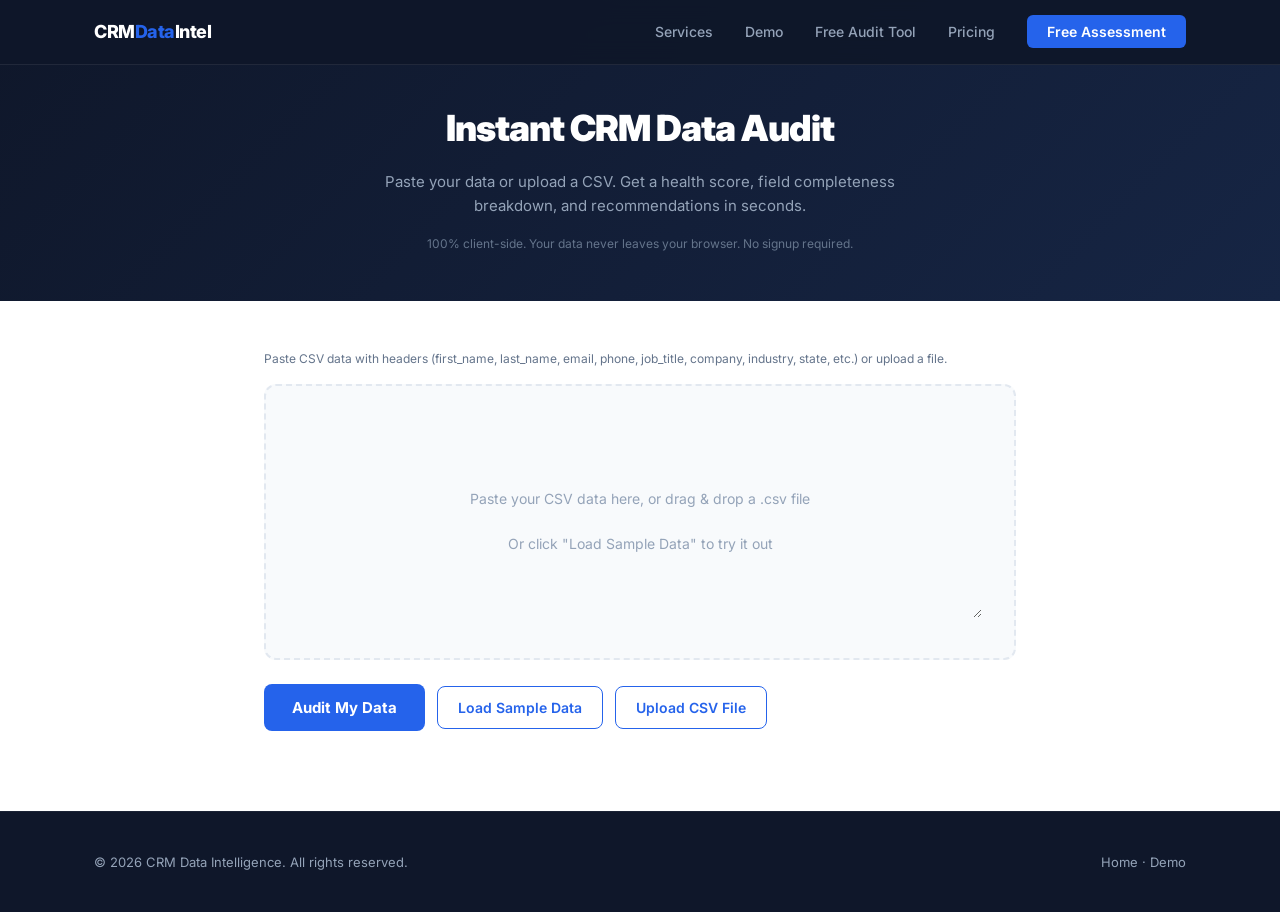
==== docs/pages/audit-tool.html @ 2fe86a8c "Move site/ to docs/ for GitHub Pages deployment GitHub Pages serves from docs/ on main branch, so th" ====
<!DOCTYPE html>
<html lang="en">
<head>
<meta charset="UTF-8">
<meta name="viewport" content="width=device-width, initial-scale=1.0">
<title>Free Instant CRM Audit — CRM Data Intelligence</title>
<meta name="description" content="Paste your CRM data and get an instant health score. No signup. No upload. 100% in your browser.">
<link rel="stylesheet" href="../css/style.css">
<style>
  .tool-hero {
    padding: 100px 0 40px;
    background: linear-gradient(135deg, var(--navy) 0%, #162544 100%);
    color: var(--white); text-align: center;
  }
  .tool-hero h1 { font-size: 36px; font-weight: 900; margin-bottom: 12px; letter-spacing: -1px; }
  .tool-hero p { font-size: 15px; color: var(--gray); max-width: 560px; margin: 0 auto 8px; }
  .tool-hero .trust { font-size: 12px; color: var(--slate-light); margin-top: 16px; }

  .tool-section { padding: 48px 0; }

  .input-area {
    background: var(--bg); border: 2px dashed var(--border); border-radius: 12px;
    padding: 32px; margin-bottom: 24px; position: relative;
  }

  .input-area.drag-over { border-color: var(--blue); background: #eff6ff; }

  .input-area textarea {
    width: 100%; min-height: 200px; border: none; background: transparent;
    font-family: 'Courier New', monospace; font-size: 12px; color: var(--text);
    resize: vertical; outline: none;
  }

  .input-area .placeholder-text {
    position: absolute; top: 50%; left: 50%; transform: translate(-50%, -50%);
    text-align: center; pointer-events: none; color: var(--gray); font-size: 14px;
    transition: opacity 0.2s;
  }

  .input-area .placeholder-text.hidden { opacity: 0; }

  .format-hint {
    font-size: 12px; color: var(--slate-light); margin-bottom: 16px;
    display: flex; align-items: center; gap: 8px;
  }

  .action-bar { display: flex; gap: 12px; margin-bottom: 32px; flex-wrap: wrap; align-items: center; }

  .action-bar .btn { font-family: inherit; cursor: pointer; }

  #loadSample {
    background: transparent; color: var(--blue); border: 1px solid var(--blue);
    padding: 12px 20px; border-radius: 8px; font-size: 14px; font-weight: 600;
    cursor: pointer; font-family: inherit;
  }

  .file-input-wrap {
    position: relative; overflow: hidden; display: inline-block;
  }
  .file-input-wrap input[type="file"] {
    position: absolute; left: 0; top: 0; opacity: 0; width: 100%; height: 100%; cursor: pointer;
  }

  /* RESULTS */
  #results { display: none; }

  .score-hero {
    text-align: center; padding: 40px; border-radius: 12px; margin-bottom: 32px;
  }
  .score-hero.grade-a { background: linear-gradient(135deg, #065f46 0%, #064e3b 100%); color: #fff; }
  .score-hero.grade-b { background: linear-gradient(135deg, #1e40af 0%, #1e3a5f 100%); color: #fff; }
  .score-hero.grade-c { background: linear-gradient(135deg, #92400e 0%, #78350f 100%); color: #fff; }
  .score-hero.grade-d { background: linear-gradient(135deg, #991b1b 0%, #7f1d1d 100%); color: #fff; }
  .score-hero.grade-f { background: linear-gradient(135deg, #7f1d1d 0%, #450a0a 100%); color: #fff; }

  .score-hero .score-num { font-size: 80px; font-weight: 900; }
  .score-hero .score-grade { font-size: 24px; font-weight: 700; opacity: 0.8; }
  .score-hero .score-sub { font-size: 14px; opacity: 0.6; margin-top: 8px; }

  .findings-grid {
    display: grid; grid-template-columns: repeat(auto-fit, minmax(280px, 1fr));
    gap: 16px; margin-bottom: 32px;
  }

  .finding-card {
    background: var(--white); border: 1px solid var(--border);
    border-radius: 10px; padding: 24px;
  }

  .finding-card h4 {
    font-size: 13px; font-weight: 700; text-transform: uppercase;
    letter-spacing: 0.5px; color: var(--slate-light); margin-bottom: 12px;
  }

  .bar-row {
    display: flex; align-items: center; gap: 12px; margin-bottom: 8px; font-size: 13px;
  }
  .bar-label { width: 120px; color: var(--slate); flex-shrink: 0; }
  .bar-track { flex: 1; height: 8px; background: #f1f5f9; border-radius: 4px; overflow: hidden; }
  .bar-fill { height: 100%; border-radius: 4px; transition: width 0.5s; }
  .bar-pct { width: 50px; text-align: right; font-weight: 700; font-size: 13px; }

  .issue-list { list-style: none; }
  .issue-list li {
    padding: 8px 0 8px 24px; border-bottom: 1px solid #f1f5f9;
    font-size: 13px; color: var(--slate); position: relative;
  }
  .issue-list li::before {
    content: "!"; position: absolute; left: 0; top: 8px;
    width: 16px; height: 16px; line-height: 16px; text-align: center;
    background: var(--red); color: #fff; border-radius: 50%;
    font-size: 10px; font-weight: 900;
  }

  .rec-list { list-style: none; }
  .rec-list li {
    padding: 8px 0 8px 24px; font-size: 13px; color: var(--text);
    position: relative; border-bottom: 1px solid #f1f5f9;
  }
  .rec-list li::before {
    content: "→"; position: absolute; left: 0;
    color: var(--blue); font-weight: 700;
  }

  .results-cta {
    background: var(--navy); color: var(--white); border-radius: 12px;
    padding: 40px; text-align: center; margin-top: 32px;
  }
  .results-cta h3 { font-size: 24px; font-weight: 900; margin-bottom: 8px; }
  .results-cta p { color: var(--gray); margin-bottom: 20px; font-size: 14px; }
</style>
</head>
<body>

<nav>
  <div class="container">
    <a href="../index.html" class="nav-brand">CRM<span>Data</span>Intel</a>
    <ul class="nav-links">
      <li><a href="../index.html#services">Services</a></li>
      <li><a href="demo.html">Demo</a></li>
      <li><a href="audit-tool.html">Free Audit Tool</a></li>
      <li><a href="../index.html#pricing">Pricing</a></li>
      <li><a href="../index.html#contact" class="nav-cta">Free Assessment</a></li>
    </ul>
  </div>
</nav>

<section class="tool-hero">
  <div class="container">
    <h1>Instant CRM Data Audit</h1>
    <p>Paste your data or upload a CSV. Get a health score, field completeness breakdown, and recommendations in seconds.</p>
    <p class="trust">100% client-side. Your data never leaves your browser. No signup required.</p>
  </div>
</section>

<section class="tool-section">
  <div class="container-narrow">

    <p class="format-hint">Paste CSV data with headers (first_name, last_name, email, phone, job_title, company, industry, state, etc.) or upload a file.</p>

    <div class="input-area" id="dropZone">
      <div class="placeholder-text" id="placeholder">Paste your CSV data here, or drag &amp; drop a .csv file<br><br>Or click "Load Sample Data" to try it out</div>
      <textarea id="csvInput" spellcheck="false"></textarea>
    </div>

    <div class="action-bar">
      <button class="btn btn-primary" onclick="runAudit()" style="font-family:inherit">Audit My Data</button>
      <button id="loadSample" onclick="loadSample()">Load Sample Data</button>
      <div class="file-input-wrap">
        <button id="loadSample" style="pointer-events:none">Upload CSV File</button>
        <input type="file" accept=".csv" onchange="handleFile(event)">
      </div>
      <span style="font-size:12px; color:var(--gray); margin-left: auto;" id="recordCount"></span>
    </div>

    <!-- RESULTS -->
    <div id="results">
      <div class="score-hero" id="scoreHero">
        <div class="score-num" id="scoreNum">--</div>
        <div class="score-grade" id="scoreGrade">Grade: --</div>
        <div class="score-sub" id="scoreSub">-- records analyzed</div>
      </div>

      <div class="findings-grid" id="findingsGrid"></div>

      <div class="finding-card" id="issuesCard" style="margin-bottom: 16px;">
        <h4>Issues Found</h4>
        <ul class="issue-list" id="issuesList"></ul>
      </div>

      <div class="finding-card" id="recsCard">
        <h4>Recommendations</h4>
        <ul class="rec-list" id="recsList"></ul>
      </div>

      <div class="results-cta">
        <h3>Want the full cleanup?</h3>
        <p>This audit is just step 1. We also clean, deduplicate, enrich, and score your data — ready for your reps to work.</p>
        <a href="../index.html#contact" class="btn btn-primary">Get Your Full Assessment</a>
      </div>
    </div>

  </div>
</section>

<footer>
  <div class="container">
    <div class="footer-content">
      <span>&copy; 2026 CRM Data Intelligence. All rights reserved.</span>
      <span><a href="../index.html">Home</a> &middot; <a href="demo.html">Demo</a></span>
    </div>
  </div>
</footer>

<script>
const SAMPLE_CSV = `first_name,last_name,email,phone,job_title,company,industry,state
James,Smith,james.smith@acmemanufacturing.com,(415) 555-1234,VP Sales,Acme Manufacturing,Manufacturing,CA
James,Smith,james_smith@acmemanufacturing.com,4155551234,V.P. Sales,Acme Manufacturing Inc.,Mfg,California
,Johnson,N/A,000-000-0000,sales manager,CRYOBUILD SYSTEMS,MANUFACTURING,
Patricia,Williams,pwilliams@gmail.com,(832) 555-7890,Director Of Operations,Atlas Logistics Group,Warehousing & Logistics,TX
Robert,Brown,robert.brown@titanconcrete.com,8325559876,CEO,Titan Concrete Supply,construction,Texas
Jennifer,Garcia,,,Plant Manger,pacific steel works,,WA
Robert,Brown,r.brown@titanconcrete.com,(832) 555-9876,Chief Executive Officer,Titan Concrete,Construction,TX
Michael,Davis,michael.davis@summitenergy.com,(303) 555-4567,Maintenance Mgr,Summit Energy Solutions,energy,CO
Linda,Martinez,linda.martinez@proflowsupply.com,3035554567ext2,purchasing manager,ProFlow Plumbing Supply  ,Wholesale,Nevada
David,Anderson,danderson,(602) 555-3210,SALES MANAGER,Apex Industrial Services,N/A,AZ
Elizabeth,Taylor,,,(none),Delta Fabrication Co,Manufacturing,OH
William,Moore,w.moore@ironcladsecurity.com,(555) 123-4567,IT Director,Ironclad Security Systems,Security,GA
,,bad@email,5551234,accountant,,,
Susan,Clark,susan.clark@novatechsolutions.com,(720) 555-8901,Marketing Manager,NovaTech Solutions,Tech,CO
Richard,Lewis,richard.lewis@pacificsteelworks.com,(206) 555-2345,ceo,Pacific Steel Works,MANUFACTURING,Washington
Karen,White,,,Sales Rep,Greenfield Farms LLC,Agriculture,MN
Thomas,Harris,thomas.harris@bluelineelectrical.com,(480) 555-6789,HR Manager,BlueLine Electrical,Electrical,AZ
Sarah,Sanchez,sarah@gmail.com,(312) 555-4321,buyer,Metro Distribution Inc,logistics,IL
Charles,Clark,charles.clark@sunpeaksolar.com,N/A,Owner,SunPeak Solar,Energy,OR
Jessica,Ramirez,jessica.ramirez@falconaerospace.com,(713) 555-8765,Project Engineer,Falcon Aerospace,Aerospace,TX`;

const textarea = document.getElementById('csvInput');
const placeholder = document.getElementById('placeholder');

textarea.addEventListener('input', () => {
  placeholder.classList.toggle('hidden', textarea.value.length > 0);
  updateCount();
});

function updateCount() {
  const lines = textarea.value.trim().split('\\n').filter(l => l.trim());
  const count = Math.max(0, lines.length - 1);
  document.getElementById('recordCount').textContent = count > 0 ? count + ' records detected' : '';
}

function loadSample() {
  textarea.value = SAMPLE_CSV;
  placeholder.classList.add('hidden');
  updateCount();
}

function handleFile(e) {
  const file = e.target.files[0];
  if (!file) return;
  const reader = new FileReader();
  reader.onload = (ev) => {
    textarea.value = ev.target.result;
    placeholder.classList.add('hidden');
    updateCount();
  };
  reader.readAsText(file);
}

const dropZone = document.getElementById('dropZone');
dropZone.addEventListener('dragover', (e) => { e.preventDefault(); dropZone.classList.add('drag-over'); });
dropZone.addEventListener('dragleave', () => { dropZone.classList.remove('drag-over'); });
dropZone.addEventListener('drop', (e) => {
  e.preventDefault(); dropZone.classList.remove('drag-over');
  const file = e.dataTransfer.files[0];
  if (file) {
    const reader = new FileReader();
    reader.onload = (ev) => { textarea.value = ev.target.result; placeholder.classList.add('hidden'); updateCount(); };
    reader.readAsText(file);
  }
});

function parseCSV(text) {
  const lines = text.trim().split('\\n').map(l => l.trim()).filter(l => l);
  if (lines.length < 2) return { headers: [], records: [] };
  const headers = lines[0].split(',').map(h => h.trim().toLowerCase().replace(/[^a-z0-9_]/g, '_'));
  const records = [];
  for (let i = 1; i < lines.length; i++) {
    const vals = lines[i].split(',');
    const obj = {};
    headers.forEach((h, idx) => { obj[h] = (vals[idx] || '').trim(); });
    records.push(obj);
  }
  return { headers, records };
}

function isEmpty(v) {
  if (!v) return true;
  const low = v.toLowerCase().trim();
  return ['', 'n/a', 'unknown', 'none', '-', 'null', '(none)', '(empty)'].includes(low);
}

function isValidEmail(v) {
  if (isEmpty(v)) return false;
  return /^[a-zA-Z0-9_.+-]+@[a-zA-Z0-9-]+\.[a-zA-Z0-9-.]+$/.test(v.trim());
}

function isPersonalEmail(v) {
  if (!isValidEmail(v)) return false;
  return /gmail\.com|yahoo\.com|hotmail\.com|outlook\.com|aol\.com/i.test(v);
}

function isValidPhone(v) {
  if (isEmpty(v)) return false;
  const digits = v.replace(/\\D/g, '');
  if (['0000000000', '0000000'].includes(digits)) return false;
  return digits.length >= 7 && digits.length <= 15;
}

function runAudit() {
  const text = textarea.value;
  if (!text.trim()) { alert('Please paste CSV data or load sample data first.'); return; }

  const { headers, records } = parseCSV(text);
  if (records.length === 0) { alert('No records found. Make sure data has a header row.'); return; }

  const total = records.length;
  const completeness = {};
  headers.forEach(h => {
    const filled = records.filter(r => !isEmpty(r[h])).length;
    completeness[h] = { filled, missing: total - filled, pct: Math.round(filled / total * 1000) / 10 };
  });

  const emailField = headers.find(h => h.includes('email'));
  const phoneField = headers.find(h => h.includes('phone'));
  const titleField = headers.find(h => h.includes('title'));
  const companyField = headers.find(h => h.includes('company') || h.includes('account'));
  const firstField = headers.find(h => h.includes('first'));
  const lastField = headers.find(h => h.includes('last'));
  const industryField = headers.find(h => h.includes('industry'));
  const stateField = headers.find(h => h.includes('state') || h.includes('region'));

  let validEmails = 0, personalEmails = 0, validPhones = 0;
  if (emailField) {
    validEmails = records.filter(r => isValidEmail(r[emailField])).length;
    personalEmails = records.filter(r => isPersonalEmail(r[emailField])).length;
  }
  if (phoneField) validPhones = records.filter(r => isValidPhone(r[phoneField])).length;

  let emailDupes = 0;
  if (emailField) {
    const emailMap = {};
    records.forEach(r => {
      const e = (r[emailField] || '').toLowerCase().trim();
      if (e && e.includes('@')) { emailMap[e] = (emailMap[e] || 0) + 1; }
    });
    emailDupes = Object.values(emailMap).filter(c => c > 1).reduce((a, c) => a + c, 0);
  }

  let nameDupes = 0;
  if (lastField && companyField) {
    const nameMap = {};
    records.forEach(r => {
      const key = ((r[firstField] || '') + '|' + (r[lastField] || '') + '|' + (r[companyField] || '')).toLowerCase();
      if (r[lastField]) nameMap[key] = (nameMap[key] || 0) + 1;
    });
    nameDupes = Object.values(nameMap).filter(c => c > 1).reduce((a, c) => a + c, 0);
  }

  let titleVariants = 0;
  if (titleField) {
    const titles = new Set(records.map(r => (r[titleField] || '').trim()).filter(t => !isEmpty(t)));
    titleVariants = titles.size;
  }

  let industryVariants = 0;
  if (industryField) {
    const inds = new Set(records.map(r => (r[industryField] || '').trim().toLowerCase()).filter(i => !isEmpty(i)));
    industryVariants = inds.size;
  }

  // Score
  let score = 100;
  if (emailField) {
    const emailPct = validEmails / total * 100;
    score -= Math.max(0, (80 - emailPct)) * 0.5;
    if (personalEmails / Math.max(validEmails, 1) > 0.2) score -= 3;
  } else { score -= 15; }

  if (phoneField) {
    const phonePct = validPhones / total * 100;
    score -= Math.max(0, (70 - phonePct)) * 0.3;
  } else { score -= 10; }

  const dupPct = Math.max(emailDupes, nameDupes) / total * 100;
  score -= Math.min(dupPct * 0.5, 15);

  if (titleVariants > total * 0.15) score -= 5;

  headers.forEach(h => {
    if (completeness[h].pct < 70) score -= 2;
  });

  score = Math.round(Math.max(0, Math.min(100, score)) * 10) / 10;
  let grade = 'F';
  if (score >= 90) grade = 'A';
  else if (score >= 80) grade = 'B';
  else if (score >= 70) grade = 'C';
  else if (score >= 60) grade = 'D';

  // Render
  document.getElementById('results').style.display = 'block';
  const hero = document.getElementById('scoreHero');
  hero.className = 'score-hero grade-' + grade.toLowerCase();
  document.getElementById('scoreNum').textContent = score;
  document.getElementById('scoreGrade').textContent = 'Grade: ' + grade;
  document.getElementById('scoreSub').textContent = total + ' records analyzed across ' + headers.length + ' fields';

  // Findings
  const fg = document.getElementById('findingsGrid');
  fg.innerHTML = '';

  function addFinding(title, rows) {
    const card = document.createElement('div');
    card.className = 'finding-card';
    let html = '<h4>' + title + '</h4>';
    rows.forEach(r => {
      const color = r.pct >= 90 ? '#16a34a' : r.pct >= 70 ? '#f59e0b' : '#dc2626';
      html += '<div class="bar-row">' +
        '<span class="bar-label">' + r.label + '</span>' +
        '<div class="bar-track"><div class="bar-fill" style="width:' + r.pct + '%;background:' + color + '"></div></div>' +
        '<span class="bar-pct" style="color:' + color + '">' + r.pct + '%</span></div>';
    });
    card.innerHTML = html;
    fg.appendChild(card);
  }

  const compRows = headers.filter(h => !['record_id', 'id', 'created_date', 'last_activity_date', 'notes', 'owner'].includes(h))
    .map(h => ({ label: h.replace(/_/g, ' '), pct: completeness[h].pct }));

  addFinding('Field Completeness', compRows);

  const qualRows = [];
  if (emailField) qualRows.push({ label: 'Valid emails', pct: Math.round(validEmails / total * 1000) / 10 });
  if (phoneField) qualRows.push({ label: 'Valid phones', pct: Math.round(validPhones / total * 1000) / 10 });
  qualRows.push({ label: 'Non-duplicate', pct: Math.round((total - Math.max(emailDupes, nameDupes)) / total * 1000) / 10 });
  addFinding('Data Quality', qualRows);

  // Issues
  const il = document.getElementById('issuesList');
  il.innerHTML = '';
  const issues = [];
  if (emailField && validEmails / total < 0.85) issues.push((total - validEmails) + ' records have missing or invalid emails (' + Math.round(validEmails / total * 100) + '% valid)');
  if (phoneField && validPhones / total < 0.85) issues.push((total - validPhones) + ' records have missing or invalid phones (' + Math.round(validPhones / total * 100) + '% valid)');
  if (emailDupes > 0) issues.push(emailDupes + ' records share duplicate email addresses');
  if (nameDupes > 0) issues.push(nameDupes + ' records share duplicate name + company combinations');
  if (personalEmails > 0) issues.push(personalEmails + ' records use personal emails (gmail, yahoo, etc.) instead of work emails');
  if (titleVariants > 20) issues.push(titleVariants + ' unique job title variants found (should be 15-20 standardized roles)');
  if (industryVariants > 15) issues.push(industryVariants + ' different industry values — needs normalization');
  headers.forEach(h => {
    if (completeness[h].pct < 50 && !['notes', 'owner', 'linkedin_url', 'annual_revenue', 'employees'].includes(h))
      issues.push(h.replace(/_/g, ' ') + ' is only ' + completeness[h].pct + '% complete (' + completeness[h].missing + ' missing)');
  });
  if (issues.length === 0) issues.push('No critical issues detected — your data is in good shape!');
  issues.forEach(issue => { const li = document.createElement('li'); li.textContent = issue; il.appendChild(li); });

  // Recommendations
  const rl = document.getElementById('recsList');
  rl.innerHTML = '';
  const recs = [];
  if (emailDupes > 0 || nameDupes > 0) recs.push('Deduplicate records using email + name/company matching — could remove ' + Math.max(emailDupes, nameDupes) + '+ duplicates');
  if (emailField && validEmails / total < 0.90) recs.push('Enrich missing emails using AI + data providers to reach 90%+ coverage');
  if (phoneField && validPhones / total < 0.90) recs.push('Enrich missing phone numbers and direct dials');
  if (titleVariants > 15) recs.push('Standardize ' + titleVariants + ' job title variants into ~15-20 role/seniority buckets');
  if (industryVariants > 10) recs.push('Normalize industry values into a consistent taxonomy');
  if (stateField) {
    const stateIssues = records.filter(r => r[stateField] && r[stateField].length > 2).length;
    if (stateIssues > 0) recs.push('Standardize state values to 2-letter codes (' + stateIssues + ' records have full names or mixed formats)');
  }
  recs.push('Implement lead scoring based on ICP fit, seniority, and data completeness');
  recs.push('Set up ongoing monitoring to prevent data decay (70% degrades within 12 months)');
  recs.forEach(rec => { const li = document.createElement('li'); li.textContent = rec; rl.appendChild(li); });

  document.getElementById('results').scrollIntoView({ behavior: 'smooth' });
}
</script>

</body>
</html>
---- docs/css/style.css ----
@import url('https://fonts.googleapis.com/css2?family=Inter:wght@400;500;600;700;800;900&display=swap');

:root {
  --navy: #0f172a;
  --navy-light: #1e293b;
  --blue: #2563eb;
  --blue-dark: #1d4ed8;
  --green: #16a34a;
  --red: #dc2626;
  --orange: #f59e0b;
  --slate: #475569;
  --slate-light: #64748b;
  --gray: #94a3b8;
  --border: #e2e8f0;
  --bg: #f8fafc;
  --white: #ffffff;
  --text: #1a1a2e;
}

* { margin: 0; padding: 0; box-sizing: border-box; }

html { scroll-behavior: smooth; }

body {
  font-family: 'Inter', -apple-system, BlinkMacSystemFont, sans-serif;
  color: var(--text);
  background: var(--white);
  line-height: 1.6;
  -webkit-font-smoothing: antialiased;
}

.container { max-width: 1140px; margin: 0 auto; padding: 0 24px; }
.container-narrow { max-width: 800px; margin: 0 auto; padding: 0 24px; }

/* NAV */
nav {
  position: fixed; top: 0; left: 0; right: 0; z-index: 100;
  background: rgba(15, 23, 42, 0.97);
  backdrop-filter: blur(12px);
  border-bottom: 1px solid rgba(255,255,255,0.08);
}

nav .container {
  display: flex; justify-content: space-between; align-items: center;
  height: 64px;
}

.nav-brand {
  font-size: 18px; font-weight: 800; color: var(--white);
  text-decoration: none; letter-spacing: -0.5px;
}

.nav-brand span { color: var(--blue); }

.nav-links { display: flex; gap: 32px; list-style: none; }

.nav-links a {
  color: var(--gray); text-decoration: none; font-size: 14px;
  font-weight: 500; transition: color 0.2s;
}

.nav-links a:hover { color: var(--white); }

.nav-cta {
  background: var(--blue) !important; color: var(--white) !important;
  padding: 8px 20px; border-radius: 6px; font-weight: 600 !important;
  transition: background 0.2s;
}

.nav-cta:hover { background: var(--blue-dark) !important; }

/* HERO */
.hero {
  padding: 140px 0 80px;
  background: linear-gradient(135deg, var(--navy) 0%, #162544 50%, var(--navy-light) 100%);
  color: var(--white);
}

.hero h1 {
  font-size: 48px; font-weight: 900; line-height: 1.1;
  letter-spacing: -1.5px; margin-bottom: 20px; max-width: 700px;
}

.hero h1 .accent { color: var(--blue); }

.hero .subtitle {
  font-size: 18px; color: var(--gray); line-height: 1.7;
  max-width: 560px; margin-bottom: 36px;
}

.hero-cta { display: flex; gap: 16px; flex-wrap: wrap; }

.btn {
  display: inline-block; padding: 14px 28px; border-radius: 8px;
  font-size: 15px; font-weight: 700; text-decoration: none;
  transition: all 0.2s; cursor: pointer; border: none;
}

.btn-primary { background: var(--blue); color: var(--white); }
.btn-primary:hover { background: var(--blue-dark); transform: translateY(-1px); }

.btn-outline {
  background: transparent; color: var(--white);
  border: 2px solid rgba(255,255,255,0.25);
}
.btn-outline:hover { border-color: var(--white); }

/* STATS BAR */
.stats-bar {
  background: var(--white); border-bottom: 1px solid var(--border);
  padding: 32px 0;
}

.stats-grid {
  display: grid; grid-template-columns: repeat(4, 1fr); gap: 24px;
  text-align: center;
}

.stat .stat-num {
  font-size: 36px; font-weight: 900; color: var(--navy);
}

.stat .stat-label {
  font-size: 12px; color: var(--slate-light); text-transform: uppercase;
  letter-spacing: 0.5px; margin-top: 4px;
}

.stat .stat-source {
  font-size: 10px; color: var(--gray); margin-top: 2px;
}

/* SECTIONS */
section { padding: 80px 0; }

.section-label {
  font-size: 12px; font-weight: 700; text-transform: uppercase;
  letter-spacing: 1.5px; color: var(--blue); margin-bottom: 12px;
}

.section-title {
  font-size: 32px; font-weight: 800; color: var(--navy);
  letter-spacing: -0.5px; margin-bottom: 16px; line-height: 1.2;
}

.section-subtitle {
  font-size: 16px; color: var(--slate); max-width: 600px;
  margin-bottom: 48px; line-height: 1.7;
}

.section-subtitle.center { margin-left: auto; margin-right: auto; text-align: center; }
.text-center { text-align: center; }

/* SERVICES GRID */
.services-grid { display: grid; grid-template-columns: repeat(2, 1fr); gap: 24px; }

.service-card {
  background: var(--white); border: 1px solid var(--border);
  border-radius: 12px; padding: 32px; transition: all 0.2s;
  border-top: 4px solid var(--blue);
}

.service-card:hover { box-shadow: 0 8px 32px rgba(0,0,0,0.08); transform: translateY(-2px); }

.service-card .icon {
  width: 48px; height: 48px; background: #eff6ff;
  border-radius: 10px; display: flex; align-items: center;
  justify-content: center; margin-bottom: 16px;
  font-size: 24px;
}

.service-card h3 {
  font-size: 18px; font-weight: 700; color: var(--navy); margin-bottom: 8px;
}

.service-card p { font-size: 14px; color: var(--slate); line-height: 1.7; }

/* PROCESS */
.process-grid { display: grid; grid-template-columns: repeat(5, 1fr); gap: 16px; }

.process-step {
  text-align: center; padding: 24px 16px;
  background: var(--bg); border-radius: 12px;
  border: 1px solid var(--border); position: relative;
}

.process-step .step-num {
  width: 36px; height: 36px; line-height: 36px;
  background: var(--navy); color: var(--white);
  border-radius: 50%; font-size: 14px; font-weight: 800;
  display: inline-block; margin-bottom: 12px;
}

.process-step h4 {
  font-size: 14px; font-weight: 700; color: var(--navy); margin-bottom: 4px;
}

.process-step p { font-size: 12px; color: var(--slate-light); }

/* INDUSTRIES */
section.industries { background: var(--navy); color: var(--white); }
section.industries .section-label { color: #60a5fa; }
section.industries .section-title { color: var(--white); }
section.industries .section-subtitle { color: var(--gray); }

.industries-grid { display: grid; grid-template-columns: repeat(4, 1fr); gap: 16px; }

.industry-card {
  background: rgba(255,255,255,0.05); border: 1px solid rgba(255,255,255,0.1);
  border-radius: 10px; padding: 24px; transition: all 0.2s;
}

.industry-card:hover { background: rgba(255,255,255,0.08); }

.industry-card .ind-icon { font-size: 28px; margin-bottom: 12px; }

.industry-card h4 { font-size: 14px; font-weight: 700; margin-bottom: 6px; }

.industry-card p { font-size: 12px; color: var(--gray); line-height: 1.6; }

/* CASE STUDY / RESULTS */
.results-grid { display: grid; grid-template-columns: 1fr 1fr; gap: 32px; align-items: center; }

.result-card {
  background: var(--bg); border-radius: 12px; padding: 32px;
  border: 1px solid var(--border);
}

.result-card h4 {
  font-size: 13px; font-weight: 700; text-transform: uppercase;
  letter-spacing: 0.5px; margin-bottom: 20px;
}

.result-card.before h4 { color: var(--red); }
.result-card.after h4 { color: var(--green); }

.metric-row {
  display: flex; justify-content: space-between; align-items: center;
  padding: 10px 0; border-bottom: 1px solid var(--border);
  font-size: 14px;
}

.metric-row:last-child { border-bottom: none; }
.metric-row .label { color: var(--slate); }
.metric-row .value { font-weight: 700; }
.metric-row .value.bad { color: var(--red); }
.metric-row .value.good { color: var(--green); }

.big-result {
  text-align: center; padding: 40px;
  background: linear-gradient(135deg, var(--navy) 0%, #162544 100%);
  border-radius: 12px; color: var(--white);
}

.big-result .big-num { font-size: 72px; font-weight: 900; }
.big-result .big-label { font-size: 14px; color: var(--gray); margin-top: 8px; }

/* PRICING */
.pricing-grid { display: grid; grid-template-columns: repeat(3, 1fr); gap: 24px; }

.price-card {
  background: var(--white); border: 2px solid var(--border);
  border-radius: 12px; padding: 32px; position: relative;
}

.price-card.featured { border-color: var(--blue); }

.price-card.featured::before {
  content: "MOST POPULAR";
  position: absolute; top: -12px; left: 50%; transform: translateX(-50%);
  background: var(--blue); color: var(--white);
  font-size: 10px; font-weight: 800; letter-spacing: 1px;
  padding: 4px 16px; border-radius: 20px;
}

.price-card .tier-name {
  font-size: 13px; font-weight: 700; text-transform: uppercase;
  letter-spacing: 0.5px; color: var(--slate-light); margin-bottom: 8px;
}

.price-card .price {
  font-size: 36px; font-weight: 900; color: var(--navy); margin-bottom: 4px;
}

.price-card .price-note { font-size: 13px; color: var(--slate-light); margin-bottom: 20px; }

.price-card ul { list-style: none; margin-bottom: 24px; }

.price-card li {
  font-size: 13px; color: var(--slate); padding: 6px 0 6px 20px;
  position: relative;
}

.price-card li::before {
  content: "✓"; position: absolute; left: 0;
  color: var(--green); font-weight: 700;
}

.price-card .btn { display: block; text-align: center; width: 100%; }

/* CTA SECTION */
.cta-section {
  background: linear-gradient(135deg, var(--navy) 0%, #162544 100%);
  color: var(--white); text-align: center; padding: 80px 0;
}

.cta-section h2 {
  font-size: 36px; font-weight: 900; margin-bottom: 16px;
  letter-spacing: -0.5px;
}

.cta-section p { font-size: 16px; color: var(--gray); margin-bottom: 32px; }

/* FOOTER */
footer {
  background: var(--navy); color: var(--gray);
  padding: 40px 0; border-top: 1px solid rgba(255,255,255,0.05);
}

.footer-content {
  display: flex; justify-content: space-between; align-items: center;
  font-size: 13px;
}

.footer-content a { color: var(--gray); text-decoration: none; }
.footer-content a:hover { color: var(--white); }

/* RESPONSIVE */
@media (max-width: 768px) {
  .hero h1 { font-size: 32px; }
  .stats-grid { grid-template-columns: repeat(2, 1fr); }
  .services-grid { grid-template-columns: 1fr; }
  .process-grid { grid-template-columns: repeat(3, 1fr); }
  .industries-grid { grid-template-columns: repeat(2, 1fr); }
  .results-grid { grid-template-columns: 1fr; }
  .pricing-grid { grid-template-columns: 1fr; }
  .nav-links { display: none; }
}
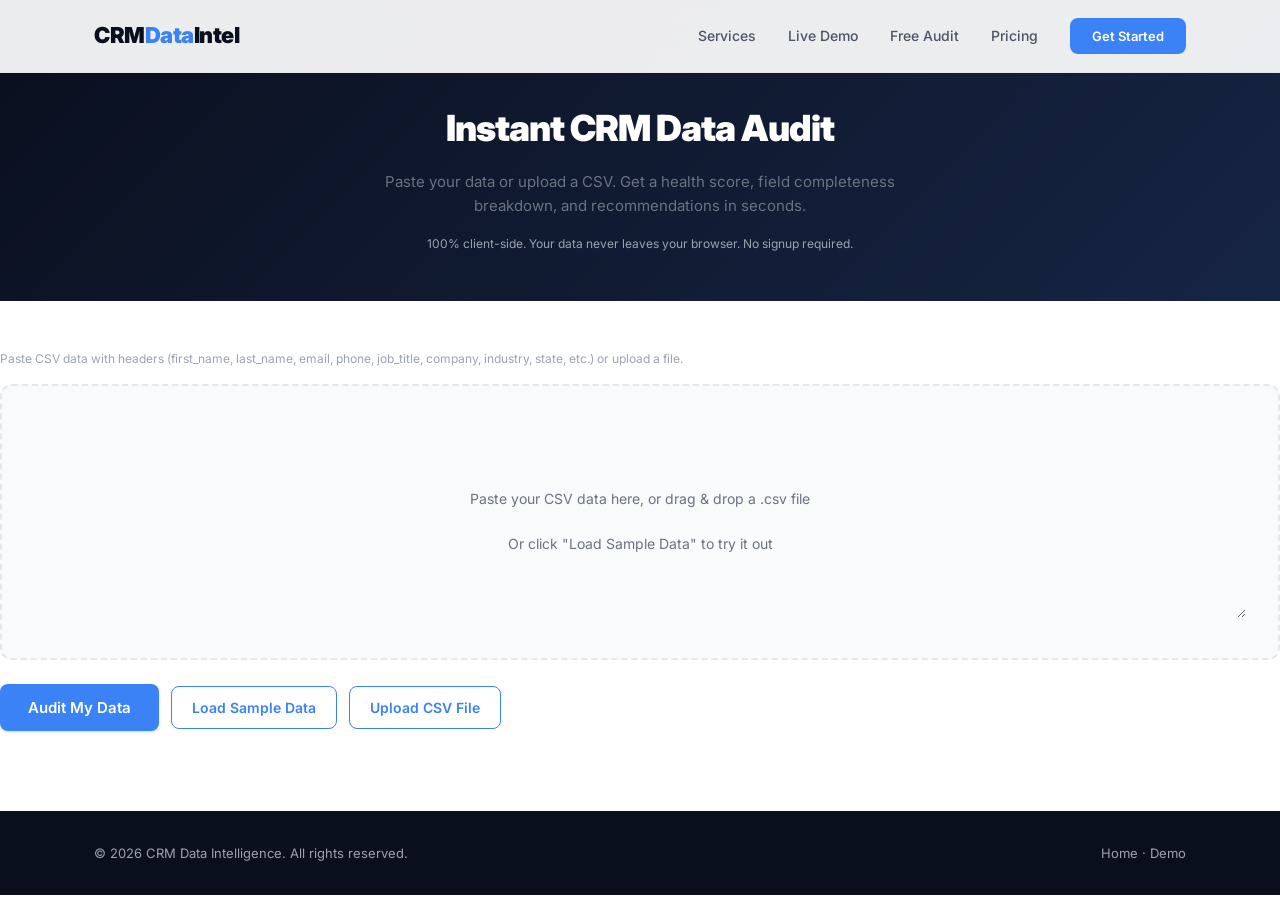
==== commit 43cd3d15: "Redesign: modern landing page, fix GitHub Pages rendering - Add .nojekyll to prevent Jekyll from ren" ====
--- a/docs/pages/audit-tool.html
+++ b/docs/pages/audit-tool.html
@@ -137,10 +137,10 @@
     <a href="../index.html" class="nav-brand">CRM<span>Data</span>Intel</a>
     <ul class="nav-links">
       <li><a href="../index.html#services">Services</a></li>
-      <li><a href="demo.html">Demo</a></li>
-      <li><a href="audit-tool.html">Free Audit Tool</a></li>
+      <li><a href="demo.html">Live Demo</a></li>
+      <li><a href="audit-tool.html">Free Audit</a></li>
       <li><a href="../index.html#pricing">Pricing</a></li>
-      <li><a href="../index.html#contact" class="nav-cta">Free Assessment</a></li>
+      <li><a href="start.html" class="nav-cta">Get Started</a></li>
     </ul>
   </div>
 </nav>
--- a/docs/css/style.css
+++ b/docs/css/style.css
@@ -1,337 +1,393 @@
+/* ===== CRM Data Intel — Design System ===== */
 @import url('https://fonts.googleapis.com/css2?family=Inter:wght@400;500;600;700;800;900&display=swap');
 
+*, *::before, *::after { margin: 0; padding: 0; box-sizing: border-box; }
+
 :root {
-  --navy: #0f172a;
-  --navy-light: #1e293b;
-  --blue: #2563eb;
-  --blue-dark: #1d4ed8;
-  --green: #16a34a;
-  --red: #dc2626;
+  /* Legacy aliases for sub-pages */
+  --bg: #f9fafb;
+  --border: #e5e7eb;
+  --slate: #6b7280;
+  --slate-light: #9ca3af;
+  --gray: #6b7280;
+  --accent: #3b82f6;
+
+  --navy: #0a0f1e;
+  --navy-light: #111827;
+  --navy-mid: #1e293b;
+  --blue: #3b82f6;
+  --blue-bright: #60a5fa;
+  --blue-dark: #2563eb;
+  --green: #10b981;
+  --green-light: #d1fae5;
+  --red: #ef4444;
+  --red-light: #fef2f2;
   --orange: #f59e0b;
-  --slate: #475569;
-  --slate-light: #64748b;
-  --gray: #94a3b8;
-  --border: #e2e8f0;
-  --bg: #f8fafc;
   --white: #ffffff;
-  --text: #1a1a2e;
-}
-
-* { margin: 0; padding: 0; box-sizing: border-box; }
-
-html { scroll-behavior: smooth; }
+  --gray-50: #f9fafb;
+  --gray-100: #f3f4f6;
+  --gray-200: #e5e7eb;
+  --gray-300: #d1d5db;
+  --gray-400: #9ca3af;
+  --gray-500: #6b7280;
+  --gray-600: #4b5563;
+  --gray-700: #374151;
+  --gray-800: #1f2937;
+  --gray-900: #111827;
+  --shadow-sm: 0 1px 2px rgba(0,0,0,0.05);
+  --shadow-md: 0 4px 6px -1px rgba(0,0,0,0.07), 0 2px 4px -2px rgba(0,0,0,0.05);
+  --shadow-lg: 0 10px 15px -3px rgba(0,0,0,0.08), 0 4px 6px -4px rgba(0,0,0,0.04);
+  --shadow-xl: 0 20px 25px -5px rgba(0,0,0,0.1), 0 8px 10px -6px rgba(0,0,0,0.06);
+  --radius: 12px;
+  --radius-sm: 8px;
+  --radius-lg: 16px;
+  --radius-xl: 24px;
+}
+
+html { scroll-behavior: smooth; -webkit-font-smoothing: antialiased; }
 
 body {
-  font-family: 'Inter', -apple-system, BlinkMacSystemFont, sans-serif;
-  color: var(--text);
+  font-family: 'Inter', -apple-system, BlinkMacSystemFont, 'Segoe UI', sans-serif;
+  color: var(--gray-800);
   background: var(--white);
   line-height: 1.6;
-  -webkit-font-smoothing: antialiased;
+  font-size: 16px;
 }
 
 .container { max-width: 1140px; margin: 0 auto; padding: 0 24px; }
-.container-narrow { max-width: 800px; margin: 0 auto; padding: 0 24px; }
-
-/* NAV */
+img { max-width: 100%; }
+a { color: inherit; text-decoration: none; }
+
+/* ===== NAVIGATION ===== */
 nav {
-  position: fixed; top: 0; left: 0; right: 0; z-index: 100;
-  background: rgba(15, 23, 42, 0.97);
-  backdrop-filter: blur(12px);
-  border-bottom: 1px solid rgba(255,255,255,0.08);
-}
-
+  position: fixed; top: 0; left: 0; right: 0; z-index: 1000;
+  background: rgba(255,255,255,0.92);
+  backdrop-filter: blur(20px); -webkit-backdrop-filter: blur(20px);
+  border-bottom: 1px solid var(--gray-200);
+  transition: all 0.3s;
+}
 nav .container {
-  display: flex; justify-content: space-between; align-items: center;
-  height: 64px;
-}
-
+  display: flex; align-items: center; justify-content: space-between;
+  height: 72px;
+}
 .nav-brand {
-  font-size: 18px; font-weight: 800; color: var(--white);
-  text-decoration: none; letter-spacing: -0.5px;
-}
-
+  font-size: 22px; font-weight: 900; color: var(--navy);
+  letter-spacing: -0.5px;
+}
 .nav-brand span { color: var(--blue); }
-
-.nav-links { display: flex; gap: 32px; list-style: none; }
-
+.nav-links {
+  display: flex; align-items: center; gap: 32px;
+  list-style: none;
+}
 .nav-links a {
-  color: var(--gray); text-decoration: none; font-size: 14px;
-  font-weight: 500; transition: color 0.2s;
-}
-
-.nav-links a:hover { color: var(--white); }
-
+  font-size: 14px; font-weight: 500; color: var(--gray-600);
+  transition: color 0.2s;
+}
+.nav-links a:hover { color: var(--navy); }
 .nav-cta {
   background: var(--blue) !important; color: var(--white) !important;
-  padding: 8px 20px; border-radius: 6px; font-weight: 600 !important;
-  transition: background 0.2s;
-}
-
-.nav-cta:hover { background: var(--blue-dark) !important; }
-
-/* HERO */
+  padding: 10px 22px !important; border-radius: var(--radius-sm) !important;
+  font-weight: 600 !important; font-size: 13px !important;
+  transition: all 0.2s !important;
+}
+.nav-cta:hover { background: var(--blue-dark) !important; transform: translateY(-1px); }
+
+/* ===== BUTTONS ===== */
+.btn {
+  display: inline-flex; align-items: center; justify-content: center;
+  padding: 14px 28px; border-radius: var(--radius-sm);
+  font-size: 15px; font-weight: 600; font-family: inherit;
+  cursor: pointer; transition: all 0.2s; border: none;
+  text-decoration: none; gap: 8px;
+}
+.btn-primary {
+  background: var(--blue); color: var(--white);
+  box-shadow: 0 1px 3px rgba(59,130,246,0.3);
+}
+.btn-primary:hover {
+  background: var(--blue-dark);
+  box-shadow: 0 4px 12px rgba(59,130,246,0.35);
+  transform: translateY(-1px);
+}
+.btn-outline {
+  background: transparent; color: var(--navy);
+  border: 2px solid var(--gray-300);
+}
+.btn-outline:hover { border-color: var(--navy); }
+.btn-white {
+  background: var(--white); color: var(--navy);
+  box-shadow: var(--shadow-md);
+}
+.btn-white:hover { box-shadow: var(--shadow-lg); transform: translateY(-1px); }
+.btn-ghost { background: rgba(255,255,255,0.1); color: var(--white); border: 1px solid rgba(255,255,255,0.2); }
+.btn-ghost:hover { background: rgba(255,255,255,0.18); }
+
+/* ===== HERO ===== */
 .hero {
-  padding: 140px 0 80px;
-  background: linear-gradient(135deg, var(--navy) 0%, #162544 50%, var(--navy-light) 100%);
+  padding: 160px 0 100px;
+  background: linear-gradient(160deg, var(--navy) 0%, #0d1b3e 40%, #162544 100%);
   color: var(--white);
-}
-
+  position: relative; overflow: hidden;
+}
+.hero::before {
+  content: ''; position: absolute; inset: 0;
+  background: radial-gradient(ellipse 80% 60% at 70% 20%, rgba(59,130,246,0.12), transparent);
+  pointer-events: none;
+}
+.hero .container { position: relative; z-index: 2; }
 .hero h1 {
-  font-size: 48px; font-weight: 900; line-height: 1.1;
-  letter-spacing: -1.5px; margin-bottom: 20px; max-width: 700px;
-}
-
-.hero h1 .accent { color: var(--blue); }
-
+  font-size: 56px; font-weight: 900; line-height: 1.08;
+  letter-spacing: -2px; max-width: 720px; margin-bottom: 20px;
+}
+.hero .accent { color: var(--blue-bright); }
 .hero .subtitle {
-  font-size: 18px; color: var(--gray); line-height: 1.7;
+  font-size: 18px; color: rgba(255,255,255,0.6); line-height: 1.7;
   max-width: 560px; margin-bottom: 36px;
 }
-
-.hero-cta { display: flex; gap: 16px; flex-wrap: wrap; }
-
-.btn {
-  display: inline-block; padding: 14px 28px; border-radius: 8px;
-  font-size: 15px; font-weight: 700; text-decoration: none;
-  transition: all 0.2s; cursor: pointer; border: none;
-}
-
-.btn-primary { background: var(--blue); color: var(--white); }
-.btn-primary:hover { background: var(--blue-dark); transform: translateY(-1px); }
-
-.btn-outline {
-  background: transparent; color: var(--white);
-  border: 2px solid rgba(255,255,255,0.25);
-}
-.btn-outline:hover { border-color: var(--white); }
-
-/* STATS BAR */
+.hero-cta { display: flex; gap: 12px; flex-wrap: wrap; }
+.hero-cta .btn-outline {
+  color: rgba(255,255,255,0.8); border-color: rgba(255,255,255,0.25);
+}
+.hero-cta .btn-outline:hover { color: var(--white); border-color: var(--white); }
+
+/* ===== STATS BAR ===== */
 .stats-bar {
-  background: var(--white); border-bottom: 1px solid var(--border);
-  padding: 32px 0;
-}
-
-.stats-grid {
-  display: grid; grid-template-columns: repeat(4, 1fr); gap: 24px;
-  text-align: center;
-}
-
-.stat .stat-num {
-  font-size: 36px; font-weight: 900; color: var(--navy);
-}
-
-.stat .stat-label {
-  font-size: 12px; color: var(--slate-light); text-transform: uppercase;
-  letter-spacing: 0.5px; margin-top: 4px;
-}
-
-.stat .stat-source {
-  font-size: 10px; color: var(--gray); margin-top: 2px;
-}
-
-/* SECTIONS */
-section { padding: 80px 0; }
-
+  background: var(--white);
+  border-bottom: 1px solid var(--gray-200);
+  padding: 48px 0;
+  position: relative; z-index: 3;
+  margin-top: -40px; border-radius: var(--radius-lg) var(--radius-lg) 0 0;
+}
+.stats-grid { display: grid; grid-template-columns: repeat(4, 1fr); gap: 32px; }
+.stat { text-align: center; }
+.stat-num {
+  font-size: 42px; font-weight: 900; color: var(--navy);
+  letter-spacing: -1px; line-height: 1;
+}
+.stat-label { font-size: 13px; color: var(--gray-500); margin-top: 6px; line-height: 1.4; }
+.stat-source { font-size: 11px; color: var(--gray-400); margin-top: 4px; }
+
+/* ===== SECTIONS ===== */
+section { padding: 96px 0; }
 .section-label {
   font-size: 12px; font-weight: 700; text-transform: uppercase;
   letter-spacing: 1.5px; color: var(--blue); margin-bottom: 12px;
 }
-
 .section-title {
-  font-size: 32px; font-weight: 800; color: var(--navy);
-  letter-spacing: -0.5px; margin-bottom: 16px; line-height: 1.2;
-}
-
+  font-size: 36px; font-weight: 800; color: var(--navy);
+  letter-spacing: -0.8px; line-height: 1.15; margin-bottom: 12px;
+}
 .section-subtitle {
-  font-size: 16px; color: var(--slate); max-width: 600px;
-  margin-bottom: 48px; line-height: 1.7;
-}
-
-.section-subtitle.center { margin-left: auto; margin-right: auto; text-align: center; }
+  font-size: 16px; color: var(--gray-500); max-width: 560px; line-height: 1.7;
+}
 .text-center { text-align: center; }
-
-/* SERVICES GRID */
-.services-grid { display: grid; grid-template-columns: repeat(2, 1fr); gap: 24px; }
-
+.center { margin-left: auto; margin-right: auto; }
+
+/* ===== SERVICES GRID ===== */
+.services-grid {
+  display: grid; grid-template-columns: repeat(2, 1fr); gap: 20px;
+  margin-top: 48px;
+}
 .service-card {
-  background: var(--white); border: 1px solid var(--border);
-  border-radius: 12px; padding: 32px; transition: all 0.2s;
-  border-top: 4px solid var(--blue);
-}
-
-.service-card:hover { box-shadow: 0 8px 32px rgba(0,0,0,0.08); transform: translateY(-2px); }
-
+  background: var(--white);
+  border: 1px solid var(--gray-200);
+  border-radius: var(--radius);
+  padding: 32px;
+  transition: all 0.3s;
+}
+.service-card:hover {
+  border-color: var(--blue);
+  box-shadow: var(--shadow-lg);
+  transform: translateY(-2px);
+}
 .service-card .icon {
-  width: 48px; height: 48px; background: #eff6ff;
-  border-radius: 10px; display: flex; align-items: center;
-  justify-content: center; margin-bottom: 16px;
-  font-size: 24px;
-}
-
+  width: 44px; height: 44px; border-radius: 10px;
+  background: linear-gradient(135deg, var(--blue), #818cf8);
+  color: var(--white); display: flex; align-items: center; justify-content: center;
+  font-size: 18px; font-weight: 800; margin-bottom: 16px;
+}
 .service-card h3 {
   font-size: 18px; font-weight: 700; color: var(--navy); margin-bottom: 8px;
 }
-
-.service-card p { font-size: 14px; color: var(--slate); line-height: 1.7; }
-
-/* PROCESS */
-.process-grid { display: grid; grid-template-columns: repeat(5, 1fr); gap: 16px; }
-
+.service-card p { font-size: 14px; color: var(--gray-500); line-height: 1.7; }
+
+/* ===== PROCESS STEPS ===== */
+.process-grid {
+  display: flex; gap: 0; margin-top: 48px;
+  position: relative;
+}
+.process-grid::before {
+  content: ''; position: absolute;
+  top: 28px; left: 56px; right: 56px;
+  height: 2px; background: var(--gray-200);
+}
 .process-step {
-  text-align: center; padding: 24px 16px;
-  background: var(--bg); border-radius: 12px;
-  border: 1px solid var(--border); position: relative;
-}
-
-.process-step .step-num {
-  width: 36px; height: 36px; line-height: 36px;
+  flex: 1; text-align: center; position: relative; z-index: 2;
+}
+.step-num {
+  width: 56px; height: 56px; border-radius: 50%;
   background: var(--navy); color: var(--white);
-  border-radius: 50%; font-size: 14px; font-weight: 800;
-  display: inline-block; margin-bottom: 12px;
-}
-
+  display: flex; align-items: center; justify-content: center;
+  font-size: 20px; font-weight: 800;
+  margin: 0 auto 16px; position: relative; z-index: 2;
+  box-shadow: 0 0 0 6px var(--white);
+}
 .process-step h4 {
-  font-size: 14px; font-weight: 700; color: var(--navy); margin-bottom: 4px;
-}
-
-.process-step p { font-size: 12px; color: var(--slate-light); }
-
-/* INDUSTRIES */
-section.industries { background: var(--navy); color: var(--white); }
-section.industries .section-label { color: #60a5fa; }
-section.industries .section-title { color: var(--white); }
-section.industries .section-subtitle { color: var(--gray); }
-
-.industries-grid { display: grid; grid-template-columns: repeat(4, 1fr); gap: 16px; }
-
+  font-size: 15px; font-weight: 700; color: var(--navy); margin-bottom: 4px;
+}
+.process-step p { font-size: 13px; color: var(--gray-500); padding: 0 8px; line-height: 1.5; }
+
+/* ===== INDUSTRY CARDS ===== */
+.industries { background: var(--gray-50); }
+.industries-grid {
+  display: grid; grid-template-columns: repeat(4, 1fr); gap: 16px; margin-top: 48px;
+}
 .industry-card {
-  background: rgba(255,255,255,0.05); border: 1px solid rgba(255,255,255,0.1);
-  border-radius: 10px; padding: 24px; transition: all 0.2s;
-}
-
-.industry-card:hover { background: rgba(255,255,255,0.08); }
-
-.industry-card .ind-icon { font-size: 28px; margin-bottom: 12px; }
-
-.industry-card h4 { font-size: 14px; font-weight: 700; margin-bottom: 6px; }
-
-.industry-card p { font-size: 12px; color: var(--gray); line-height: 1.6; }
-
-/* CASE STUDY / RESULTS */
-.results-grid { display: grid; grid-template-columns: 1fr 1fr; gap: 32px; align-items: center; }
-
+  background: var(--white); border: 1px solid var(--gray-200);
+  border-radius: var(--radius); padding: 24px;
+  transition: all 0.3s;
+}
+.industry-card:hover { border-color: var(--blue); box-shadow: var(--shadow-md); transform: translateY(-2px); }
+.ind-icon { font-size: 28px; margin-bottom: 12px; }
+.industry-card h4 { font-size: 15px; font-weight: 700; color: var(--navy); margin-bottom: 6px; }
+.industry-card p { font-size: 13px; color: var(--gray-500); line-height: 1.6; }
+
+/* ===== RESULTS / BEFORE-AFTER ===== */
+.results-grid {
+  display: grid; grid-template-columns: 1fr 1fr; gap: 20px; margin-top: 48px;
+}
 .result-card {
-  background: var(--bg); border-radius: 12px; padding: 32px;
-  border: 1px solid var(--border);
-}
-
+  border-radius: var(--radius); padding: 28px; border: 1px solid var(--gray-200);
+  background: var(--white);
+}
+.result-card.before { border-top: 4px solid var(--red); }
+.result-card.after { border-top: 4px solid var(--green); }
 .result-card h4 {
-  font-size: 13px; font-weight: 700; text-transform: uppercase;
-  letter-spacing: 0.5px; margin-bottom: 20px;
-}
-
+  font-size: 14px; font-weight: 700; text-transform: uppercase;
+  letter-spacing: 0.5px; margin-bottom: 16px;
+}
 .result-card.before h4 { color: var(--red); }
 .result-card.after h4 { color: var(--green); }
-
 .metric-row {
   display: flex; justify-content: space-between; align-items: center;
-  padding: 10px 0; border-bottom: 1px solid var(--border);
-  font-size: 14px;
-}
-
+  padding: 10px 0; border-bottom: 1px solid var(--gray-100);
+}
 .metric-row:last-child { border-bottom: none; }
-.metric-row .label { color: var(--slate); }
-.metric-row .value { font-weight: 700; }
+.metric-row .label { font-size: 13px; color: var(--gray-500); }
+.metric-row .value { font-size: 13px; font-weight: 700; }
 .metric-row .value.bad { color: var(--red); }
 .metric-row .value.good { color: var(--green); }
 
 .big-result {
-  text-align: center; padding: 40px;
-  background: linear-gradient(135deg, var(--navy) 0%, #162544 100%);
-  border-radius: 12px; color: var(--white);
-}
-
-.big-result .big-num { font-size: 72px; font-weight: 900; }
-.big-result .big-label { font-size: 14px; color: var(--gray); margin-top: 8px; }
-
-/* PRICING */
-.pricing-grid { display: grid; grid-template-columns: repeat(3, 1fr); gap: 24px; }
-
+  background: var(--gray-50); border-radius: var(--radius);
+  padding: 24px; text-align: center;
+}
+.big-num { font-size: 48px; font-weight: 900; color: var(--navy); letter-spacing: -1px; }
+.big-label { font-size: 13px; color: var(--gray-500); margin-top: 4px; }
+
+/* ===== PRICING ===== */
+.pricing-grid {
+  display: grid; grid-template-columns: repeat(3, 1fr); gap: 20px; margin-top: 48px;
+}
 .price-card {
-  background: var(--white); border: 2px solid var(--border);
-  border-radius: 12px; padding: 32px; position: relative;
-}
-
-.price-card.featured { border-color: var(--blue); }
-
+  background: var(--white); border: 2px solid var(--gray-200);
+  border-radius: var(--radius-lg); padding: 36px 28px; text-align: center;
+  position: relative; transition: all 0.3s;
+}
+.price-card:hover { transform: translateY(-4px); box-shadow: var(--shadow-xl); }
+.price-card.featured {
+  border-color: var(--blue);
+  box-shadow: 0 0 0 1px var(--blue), var(--shadow-lg);
+}
 .price-card.featured::before {
-  content: "MOST POPULAR";
-  position: absolute; top: -12px; left: 50%; transform: translateX(-50%);
-  background: var(--blue); color: var(--white);
-  font-size: 10px; font-weight: 800; letter-spacing: 1px;
-  padding: 4px 16px; border-radius: 20px;
-}
-
-.price-card .tier-name {
+  content: 'MOST POPULAR'; position: absolute; top: -14px; left: 50%;
+  transform: translateX(-50%); background: var(--blue); color: var(--white);
+  padding: 4px 18px; border-radius: 20px; font-size: 11px;
+  font-weight: 700; letter-spacing: 0.5px;
+}
+.tier-name {
   font-size: 13px; font-weight: 700; text-transform: uppercase;
-  letter-spacing: 0.5px; color: var(--slate-light); margin-bottom: 8px;
-}
-
-.price-card .price {
-  font-size: 36px; font-weight: 900; color: var(--navy); margin-bottom: 4px;
-}
-
-.price-card .price-note { font-size: 13px; color: var(--slate-light); margin-bottom: 20px; }
-
-.price-card ul { list-style: none; margin-bottom: 24px; }
-
+  letter-spacing: 0.5px; color: var(--gray-400); margin-bottom: 8px;
+}
+.price {
+  font-size: 44px; font-weight: 900; color: var(--navy); letter-spacing: -1px;
+}
+.price-note { font-size: 13px; color: var(--gray-400); margin-bottom: 24px; }
+.price-card ul { list-style: none; text-align: left; margin-bottom: 28px; }
 .price-card li {
-  font-size: 13px; color: var(--slate); padding: 6px 0 6px 20px;
-  position: relative;
-}
-
+  padding: 8px 0 8px 24px; font-size: 14px; color: var(--gray-600);
+  position: relative; border-bottom: 1px solid var(--gray-100);
+}
 .price-card li::before {
-  content: "✓"; position: absolute; left: 0;
-  color: var(--green); font-weight: 700;
-}
-
-.price-card .btn { display: block; text-align: center; width: 100%; }
-
-/* CTA SECTION */
+  content: '✓'; position: absolute; left: 0;
+  color: var(--green); font-weight: 700; font-size: 14px;
+}
+.price-card li:last-child { border-bottom: none; }
+.price-card .btn { width: 100%; }
+
+/* ===== CTA SECTION ===== */
 .cta-section {
-  background: linear-gradient(135deg, var(--navy) 0%, #162544 100%);
-  color: var(--white); text-align: center; padding: 80px 0;
-}
-
+  background: linear-gradient(160deg, var(--navy) 0%, #162544 100%);
+  color: var(--white); text-align: center;
+}
 .cta-section h2 {
-  font-size: 36px; font-weight: 900; margin-bottom: 16px;
+  font-size: 36px; font-weight: 900; margin-bottom: 12px;
   letter-spacing: -0.5px;
 }
-
-.cta-section p { font-size: 16px; color: var(--gray); margin-bottom: 32px; }
-
-/* FOOTER */
+.cta-section p {
+  font-size: 16px; color: rgba(255,255,255,0.55);
+  margin-bottom: 36px; max-width: 500px; margin-left: auto; margin-right: auto;
+}
+
+/* ===== FOOTER ===== */
 footer {
-  background: var(--navy); color: var(--gray);
-  padding: 40px 0; border-top: 1px solid rgba(255,255,255,0.05);
-}
-
+  background: var(--navy); color: var(--gray-400);
+  padding: 32px 0; font-size: 13px;
+}
 .footer-content {
   display: flex; justify-content: space-between; align-items: center;
-  font-size: 13px;
-}
-
-.footer-content a { color: var(--gray); text-decoration: none; }
+}
+.footer-content a { color: var(--gray-400); transition: color 0.2s; }
 .footer-content a:hover { color: var(--white); }
 
-/* RESPONSIVE */
+/* ===== RESPONSIVE ===== */
+@media (max-width: 1024px) {
+  .industries-grid { grid-template-columns: repeat(2, 1fr); }
+}
+
 @media (max-width: 768px) {
-  .hero h1 { font-size: 32px; }
-  .stats-grid { grid-template-columns: repeat(2, 1fr); }
+  nav .container { position: relative; }
+  .nav-links {
+    display: none; flex-direction: column; gap: 16px;
+    position: absolute; top: 72px; left: 0; right: 0;
+    background: var(--white); padding: 24px; border-bottom: 1px solid var(--gray-200);
+    box-shadow: var(--shadow-lg);
+  }
+  .nav-links.open { display: flex; }
+
+  .hero { padding: 120px 0 64px; }
+  .hero h1 { font-size: 34px; letter-spacing: -1px; }
+  .hero .subtitle { font-size: 16px; }
+
+  .stats-grid { grid-template-columns: repeat(2, 1fr); gap: 20px; }
+  .stat-num { font-size: 32px; }
+
+  section { padding: 64px 0; }
+  .section-title { font-size: 28px; }
+
   .services-grid { grid-template-columns: 1fr; }
-  .process-grid { grid-template-columns: repeat(3, 1fr); }
-  .industries-grid { grid-template-columns: repeat(2, 1fr); }
+  .process-grid { flex-direction: column; gap: 24px; }
+  .process-grid::before { display: none; }
+  .industries-grid { grid-template-columns: 1fr; }
   .results-grid { grid-template-columns: 1fr; }
   .pricing-grid { grid-template-columns: 1fr; }
-  .nav-links { display: none; }
-}
+
+  .hero-cta { flex-direction: column; }
+  .hero-cta .btn { width: 100%; }
+
+  .footer-content { flex-direction: column; gap: 8px; text-align: center; }
+
+  div[style*="grid-template-columns: repeat(4"] {
+    grid-template-columns: repeat(2, 1fr) !important;
+  }
+}
